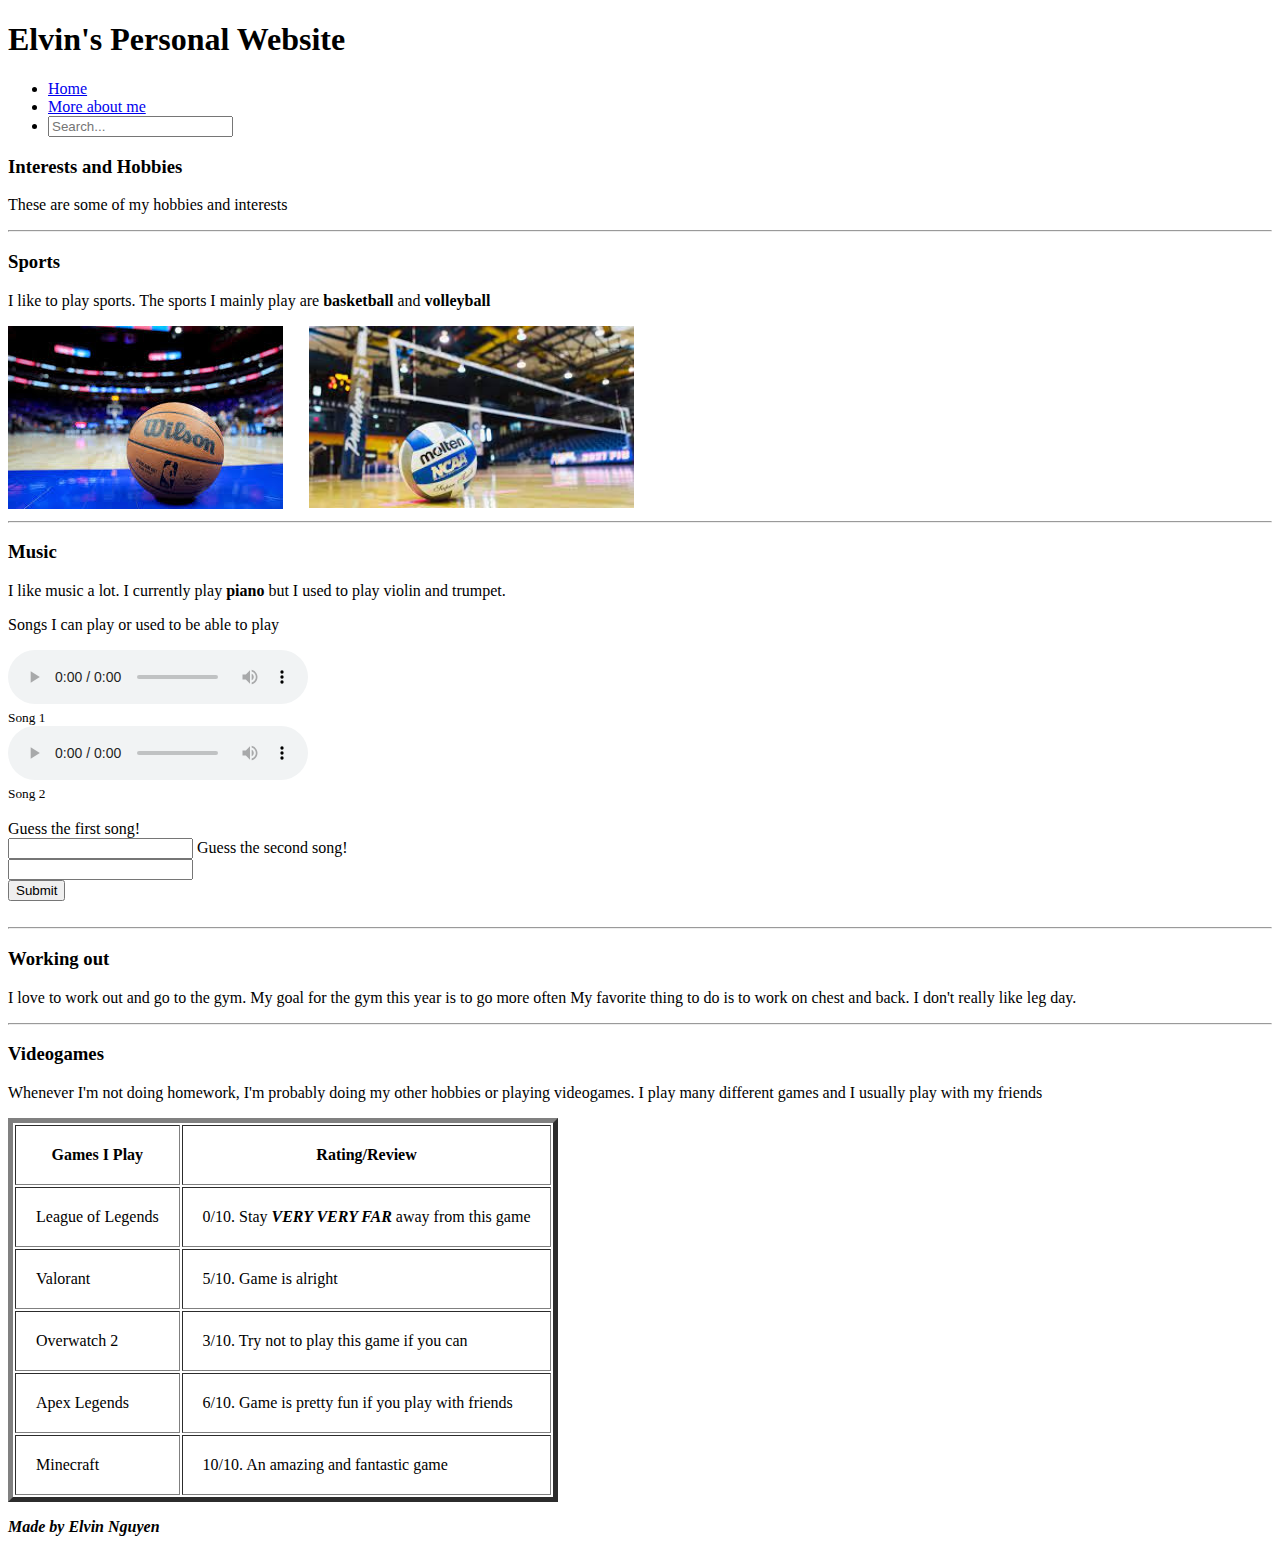
==== about.html @ d5d9bce8 "Add files via upload" ====
<!DOCTYPE html>

<html>
    <head>
        <meta charset="utf-8" />
        <title>Personal Website</title>
        <link rel="stylesheet" href="../css_styles/style.css">
    </head>

    <body>
        <div>
            <h1>Elvin's Personal Website</h1>
        </div>

    <ul class="nav">
        <li><a href="index.html">Home</a></li>
        <li><a href="about.html">More about me</a></li>
        <li><form>
            <label for="searchbox"></label>
            <input type="search" name="search" placeholder="Search..."></form>
        </li>
    </ul>

    <main>
        <article>
            <h3>Interests and Hobbies</h3>
            <p>These are some of my hobbies and interests</p>
        </article>

        <hr />

        </section>
        <h3>Sports</h3>
        <div class="parallax"></div>
            <p class="sports">I like to play sports. The sports I mainly play are <strong>basketball</strong> and <strong>volleyball</strong></p>
            <img src="basketball.jpg" alt="Basketball" />
            <img src="volleyballjpg.jpg" alt="Volleyball" style="position: absolute; margin-left: 2%;"
            height="182"/>

            <hr />

        <section>
            <h3>Music</h3>
            <p>I like music a lot. I currently play <strong>piano</strong> but I used to play violin and trumpet.</p>
            <p>Songs I can play or used to be able to play</p>
            <audio controls>
                <source src="piano.mp3"
                type="audio/mp3">
            </audio><br />
            <small>Song 1</small><br />

            <audio controls>
                <source src="piano2.mp3"
                type="audio/mp3">
            </audio><br />
            <small>Song 2</small>

            <br /><br />

            <form>
                <label for="firstsong">Guess the first song!</label><br />
                <input type="text" id="firstsong" >
                <label for="secondsong">Guess the second song!</label><br />
                <input type="text" id="secondsong" >
                <br />
                    <input type="submit" value="Submit" />
            </form>

            <br />

        </section>

        <hr />

        <section class="workingOut"> 
            <h3>Working out</h3>
            <p>I love to work out and go to the gym. My goal for the gym this year is to go more often
                My favorite thing to do is to work on chest and back. I don't really like leg day.
            </p>
        </section>

        <hr />

        <section> 
            <h3>Videogames</h3>
            <p>Whenever I'm not doing homework, I'm probably doing my other hobbies or playing 
                videogames. I play many different games and I usually play with my friends</p>
            <table border="5"
                cellpadding="20">
                <tr>
                    <th>Games I Play</th>
                    <th>Rating/Review</th>
                </tr>
                <tr>
                    <td>League of Legends</td>
                    <td>0/10. Stay <b><em>VERY VERY FAR</em></b> away from this game</td>
                </tr>
                <tr>
                    <td>Valorant</td>
                    <td>5/10. Game is alright</td>
                </tr>
                <tr>
                    <td>Overwatch 2</td>
                    <td>3/10. Try not to play this game if you can</td>
                </tr>
                <tr>
                    <td>Apex Legends</td>
                    <td>6/10. Game is pretty fun if you play with friends</td>
                </tr>
                <tr>
                    <td>Minecraft</td>
                    <td>10/10. An amazing and fantastic game</td>
                </tr>
            </table>
        </section>
    </main>

    <footer>
        <p><strong><em>Made by Elvin Nguyen</em></strong></p>
    </footer>

    </body>
</html>
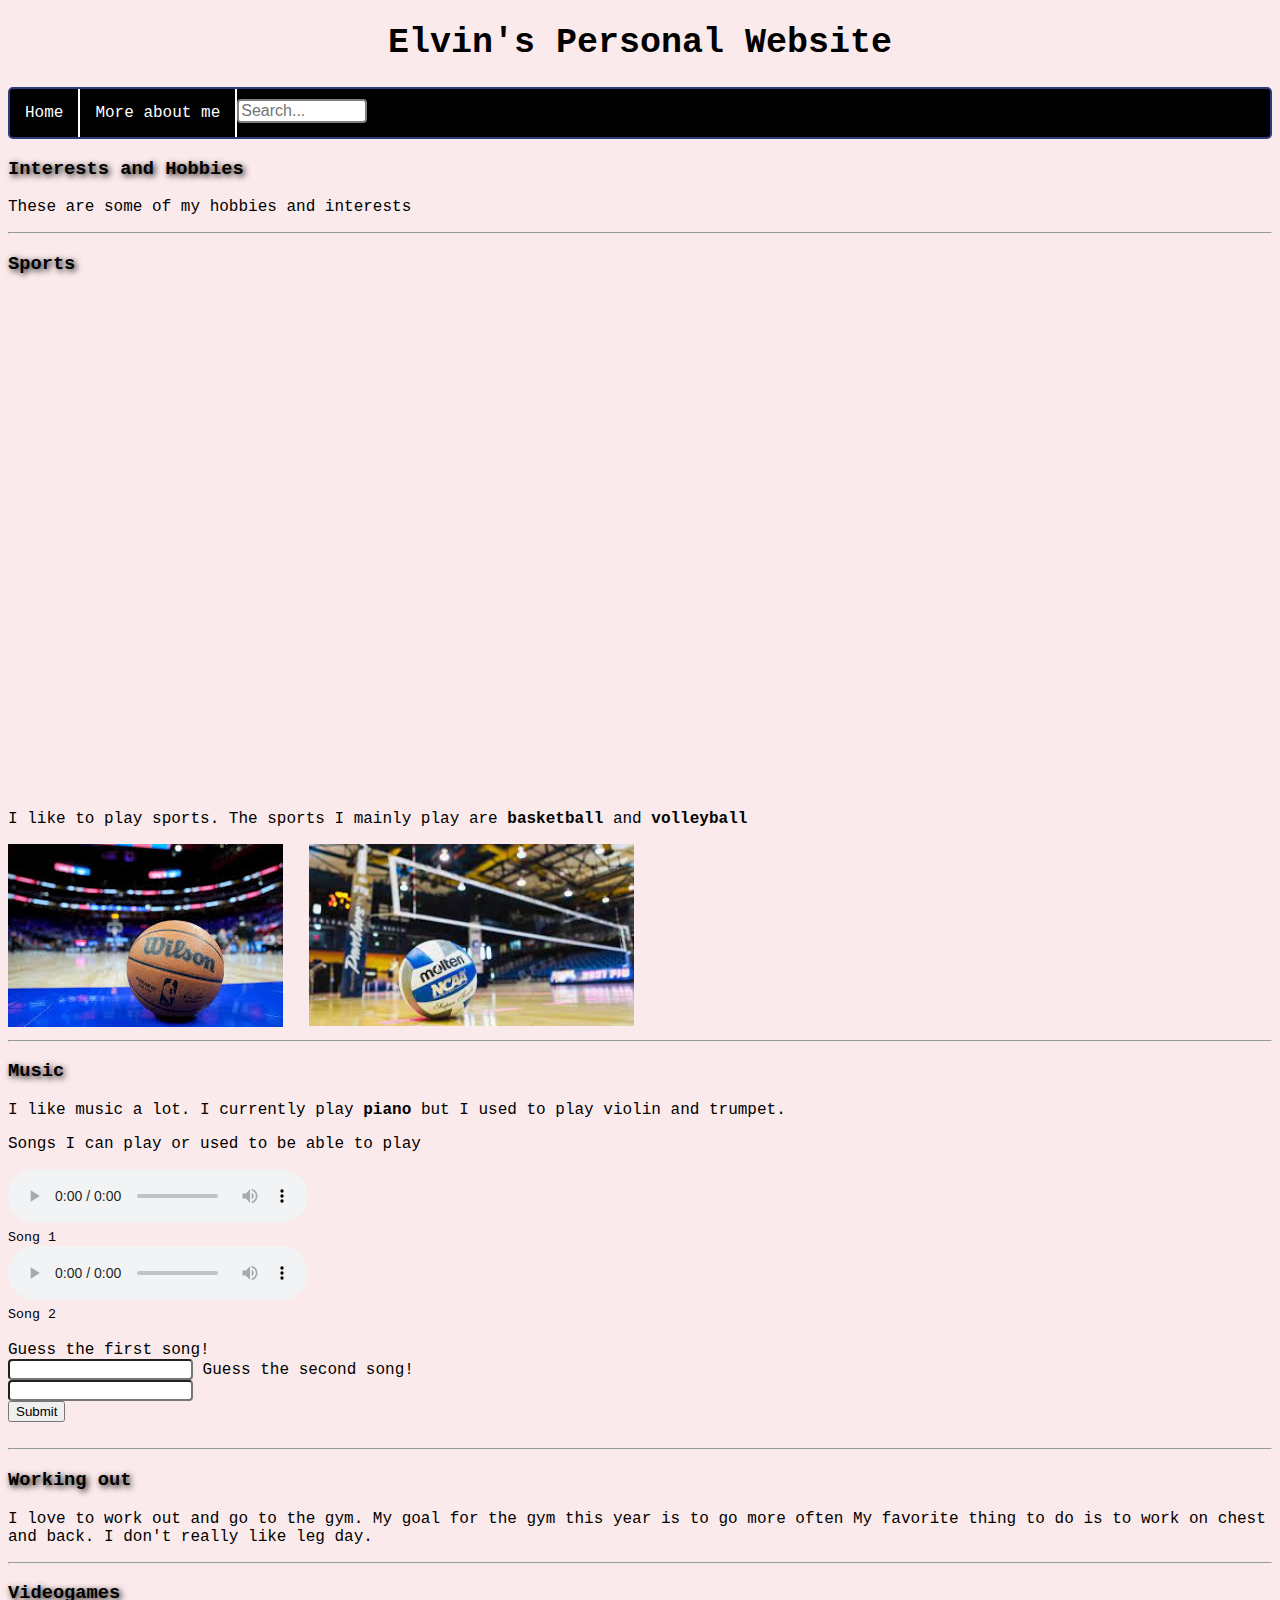
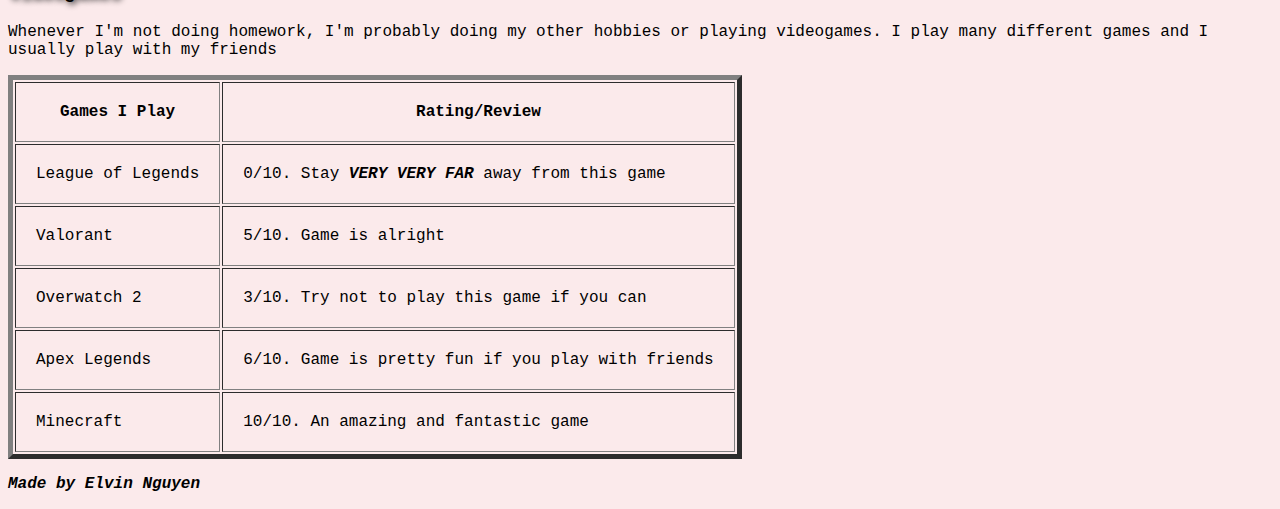
==== commit 719268df: "updated files" ====
--- a/about.html
+++ b/about.html
@@ -4,7 +4,7 @@
     <head>
         <meta charset="utf-8" />
         <title>Personal Website</title>
-        <link rel="stylesheet" href="../css_styles/style.css">
+        <link rel="stylesheet" href="css_styles/style.css">
     </head>
 
     <body>
--- a/css_styles/style.css
+++ b/css_styles/style.css
@@ -0,0 +1,85 @@
+body {
+    background-color: #FBEAEB;
+    font-family: 'Courier New', Courier, monospace;
+}
+
+h1 {
+    font-size: 35px;
+    text-align: center;
+}
+
+h3 {
+    text-shadow: 2px 2px 6px black;
+}
+
+ul.nav {
+    list-style-type: none;
+    margin: 0px;
+    padding: 0px;
+    overflow: hidden;
+    background-color: black;
+}
+
+ul.nav li {
+    float: left;
+    border-right: 2px solid white;
+}
+
+ul.nav li a {
+    display: block;
+    color: white;
+    padding: 15px;
+    text-align: center;
+    text-decoration: none;
+}
+
+ul.nav li:last-child {
+    border-right: none;
+}
+
+ul.nav li a:hover {
+    background-color: gray;
+}
+
+body div.head {
+    text-align: center;
+}
+
+ul {
+    border: 2px solid #2F3C7E;
+    border-radius: 5px;
+}
+
+input[type=text] {
+    border-radius: 4px;
+    transition: width ;
+}
+
+input[type=text]:focus {
+    background-color: whitesmoke;
+}
+
+input[type=search] {
+    width: 130px;
+    margin-top: 10px;
+    box-sizing: border-box;
+    border: 2px solid gray;
+    border-radius: 4px;
+    font-size: 16px;
+    background-color: white;
+    transition: 0.4s ease-in-out;
+}
+
+input[type=search]:focus {
+    width: 100%;
+}
+
+
+.parallax {
+    background-image: url("../HW/basketball.jpg");
+    background-size: cover;
+    background-attachment: fixed;
+    background-repeat: no-repeat;
+    min-height: 500px; 
+    /* background-position: center; */
+}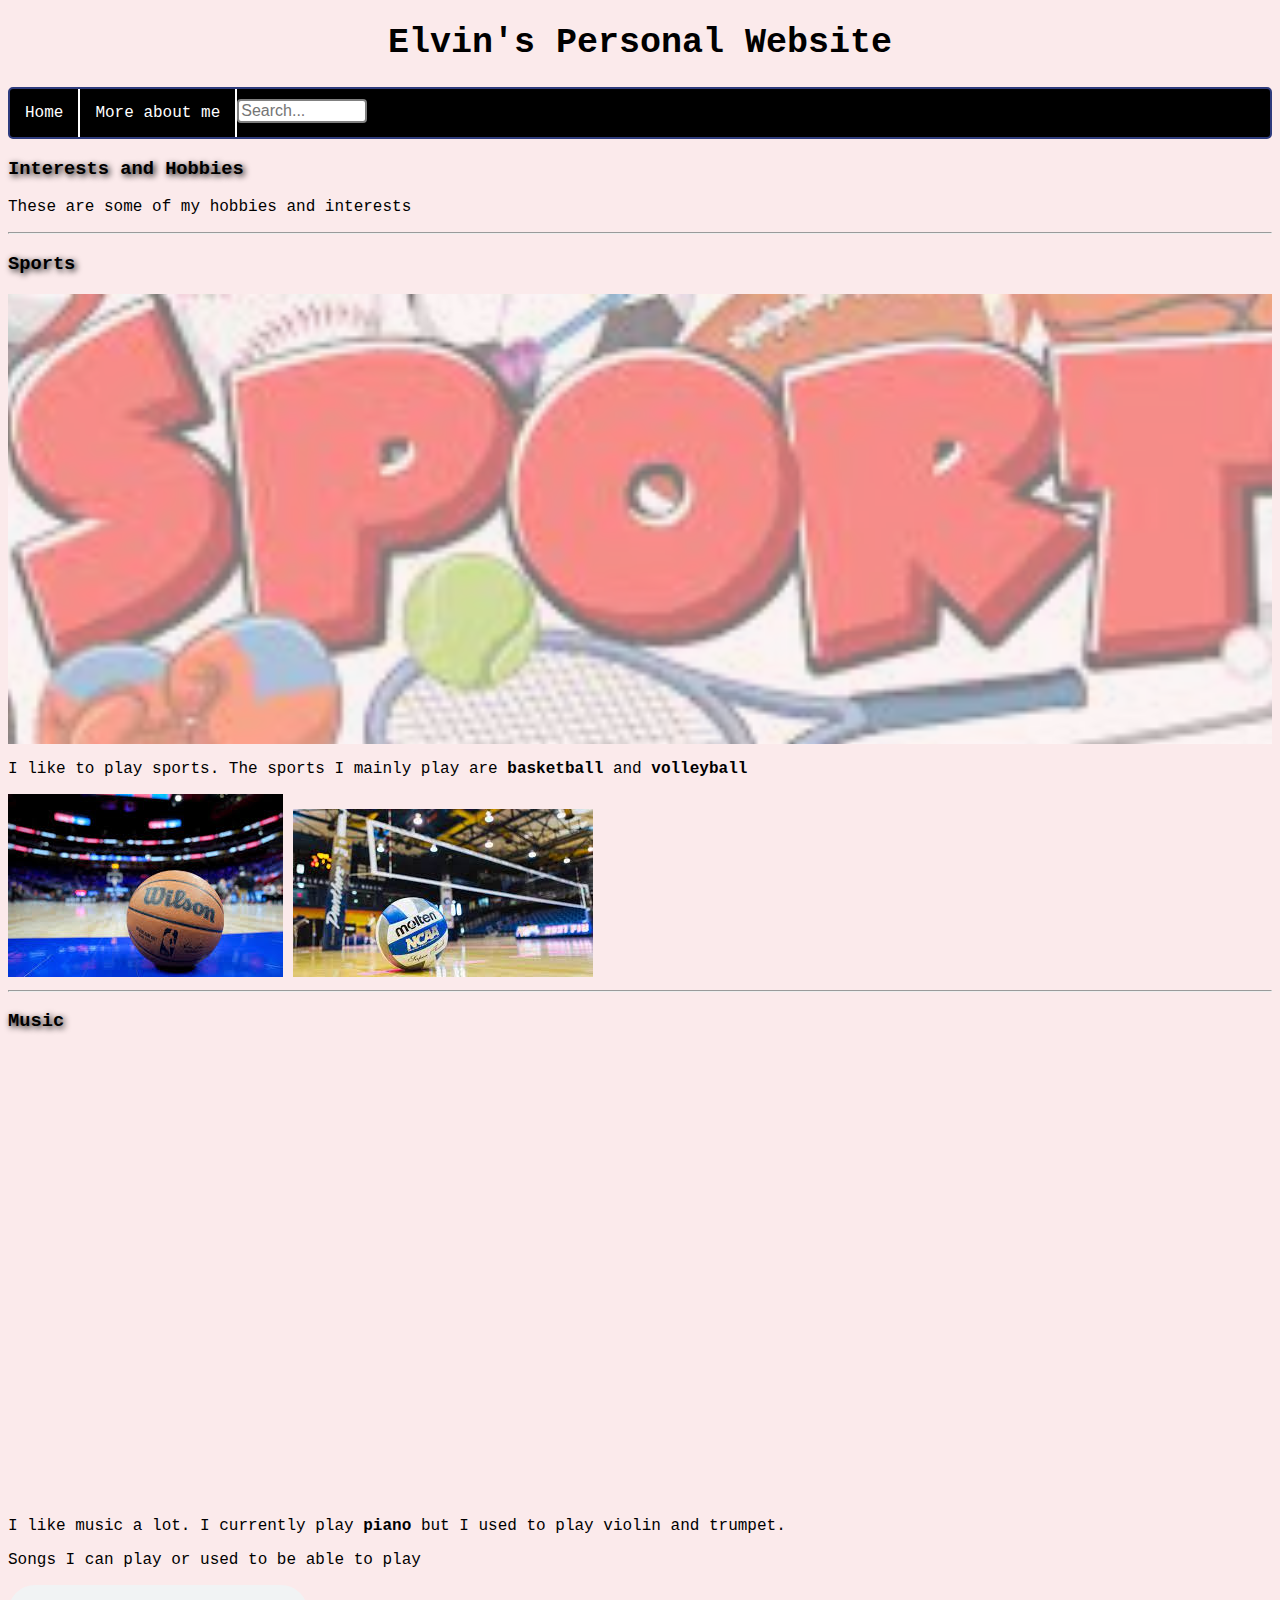
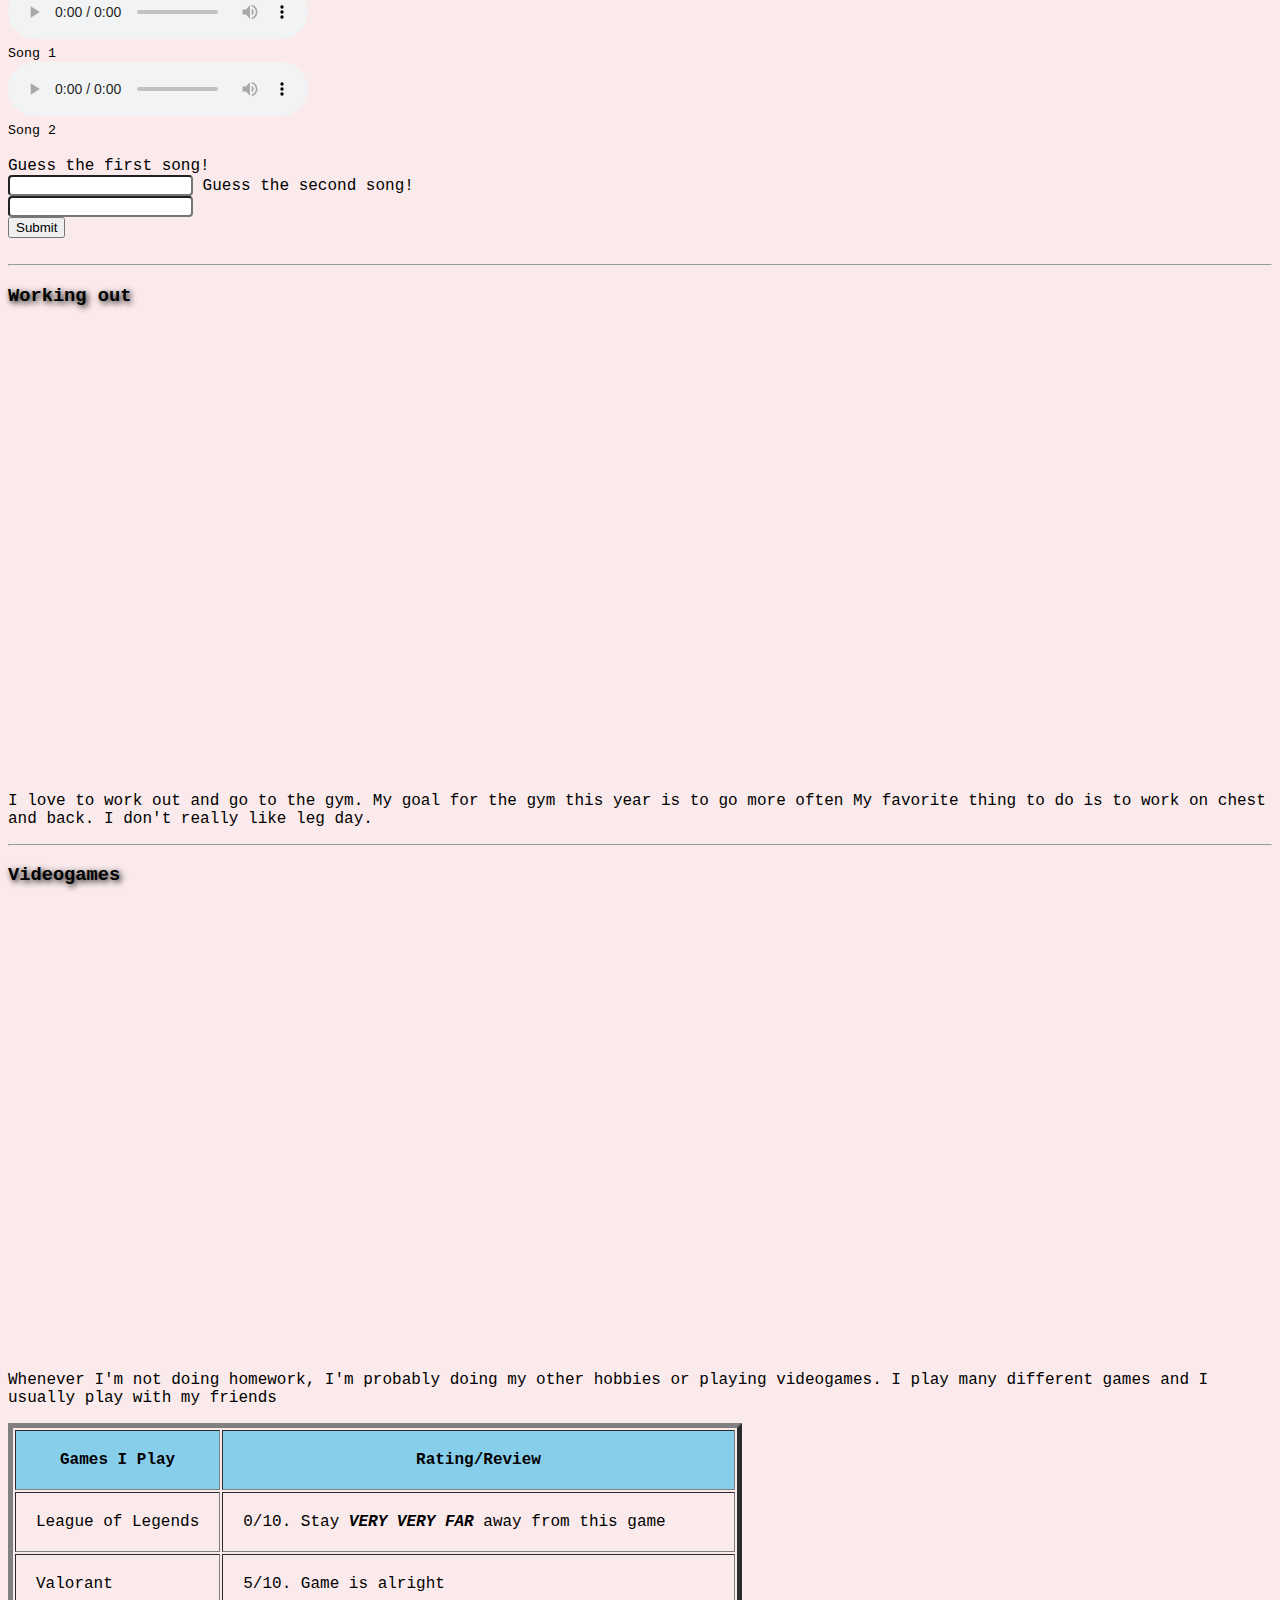
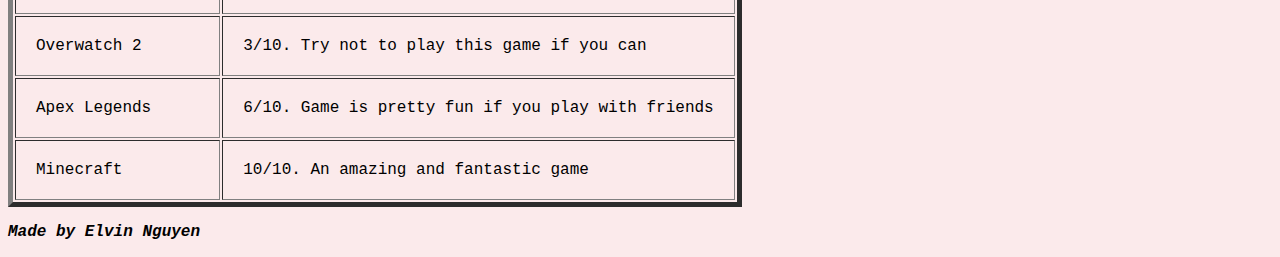
==== commit 6250d26d: "updated files" ====
--- a/about.html
+++ b/about.html
@@ -34,13 +34,13 @@
         <div class="parallax"></div>
             <p class="sports">I like to play sports. The sports I mainly play are <strong>basketball</strong> and <strong>volleyball</strong></p>
             <img src="basketball.jpg" alt="Basketball" />
-            <img src="volleyballjpg.jpg" alt="Volleyball" style="position: absolute; margin-left: 2%;"
-            height="182"/>
+            <img src="volleyballjpg.jpg" alt="Volleyball"/>
 
-            <hr />
+        <hr />
 
         <section>
             <h3>Music</h3>
+            <div class="parallax2"></div>
             <p>I like music a lot. I currently play <strong>piano</strong> but I used to play violin and trumpet.</p>
             <p>Songs I can play or used to be able to play</p>
             <audio controls>
@@ -74,6 +74,7 @@
 
         <section class="workingOut"> 
             <h3>Working out</h3>
+            <div class="parallax3"></div>
             <p>I love to work out and go to the gym. My goal for the gym this year is to go more often
                 My favorite thing to do is to work on chest and back. I don't really like leg day.
             </p>
@@ -83,6 +84,7 @@
 
         <section> 
             <h3>Videogames</h3>
+            <div class="parallax4"></div>
             <p>Whenever I'm not doing homework, I'm probably doing my other hobbies or playing 
                 videogames. I play many different games and I usually play with my friends</p>
             <table border="5"
--- a/css_styles/style.css
+++ b/css_styles/style.css
@@ -76,10 +76,53 @@
 
 
 .parallax {
-    background-image: url("../HW/basketball.jpg");
+    background-image: url("../sports.jpg");
+    opacity: 0.5;
     background-size: cover;
     background-attachment: fixed;
     background-repeat: no-repeat;
-    min-height: 500px; 
-    /* background-position: center; */
+    min-height: 450px; 
+    background-position: center;
+}
+
+.parallax2 {
+    background-image: url("../music.jpg");
+    opacity: 0.5;
+    background-size: cover;
+    background-attachment: fixed;
+    background-repeat: no-repeat;
+    min-height: 450px; 
+    background-position: center;
+}
+
+.parallax3 {
+    background-image: url("../gym.jpg");
+    opacity: 0.5;
+    background-size: cover;
+    background-attachment: fixed;
+    background-repeat: no-repeat;
+    min-height: 450px; 
+    background-position: center;
+}
+
+.parallax4 {
+    background-image: url("../videogamesjpg.jpg");
+    opacity: 0.5;
+    background-size: cover;
+    background-attachment: fixed;
+    background-repeat: no-repeat;
+    min-height: 450px; 
+    background-position: center;
+}
+
+th {
+    background-color: skyblue;
+}
+
+tr:hover {
+    background-color: lightgray;
+}
+
+img {
+    transform: rotate(360deg);
 }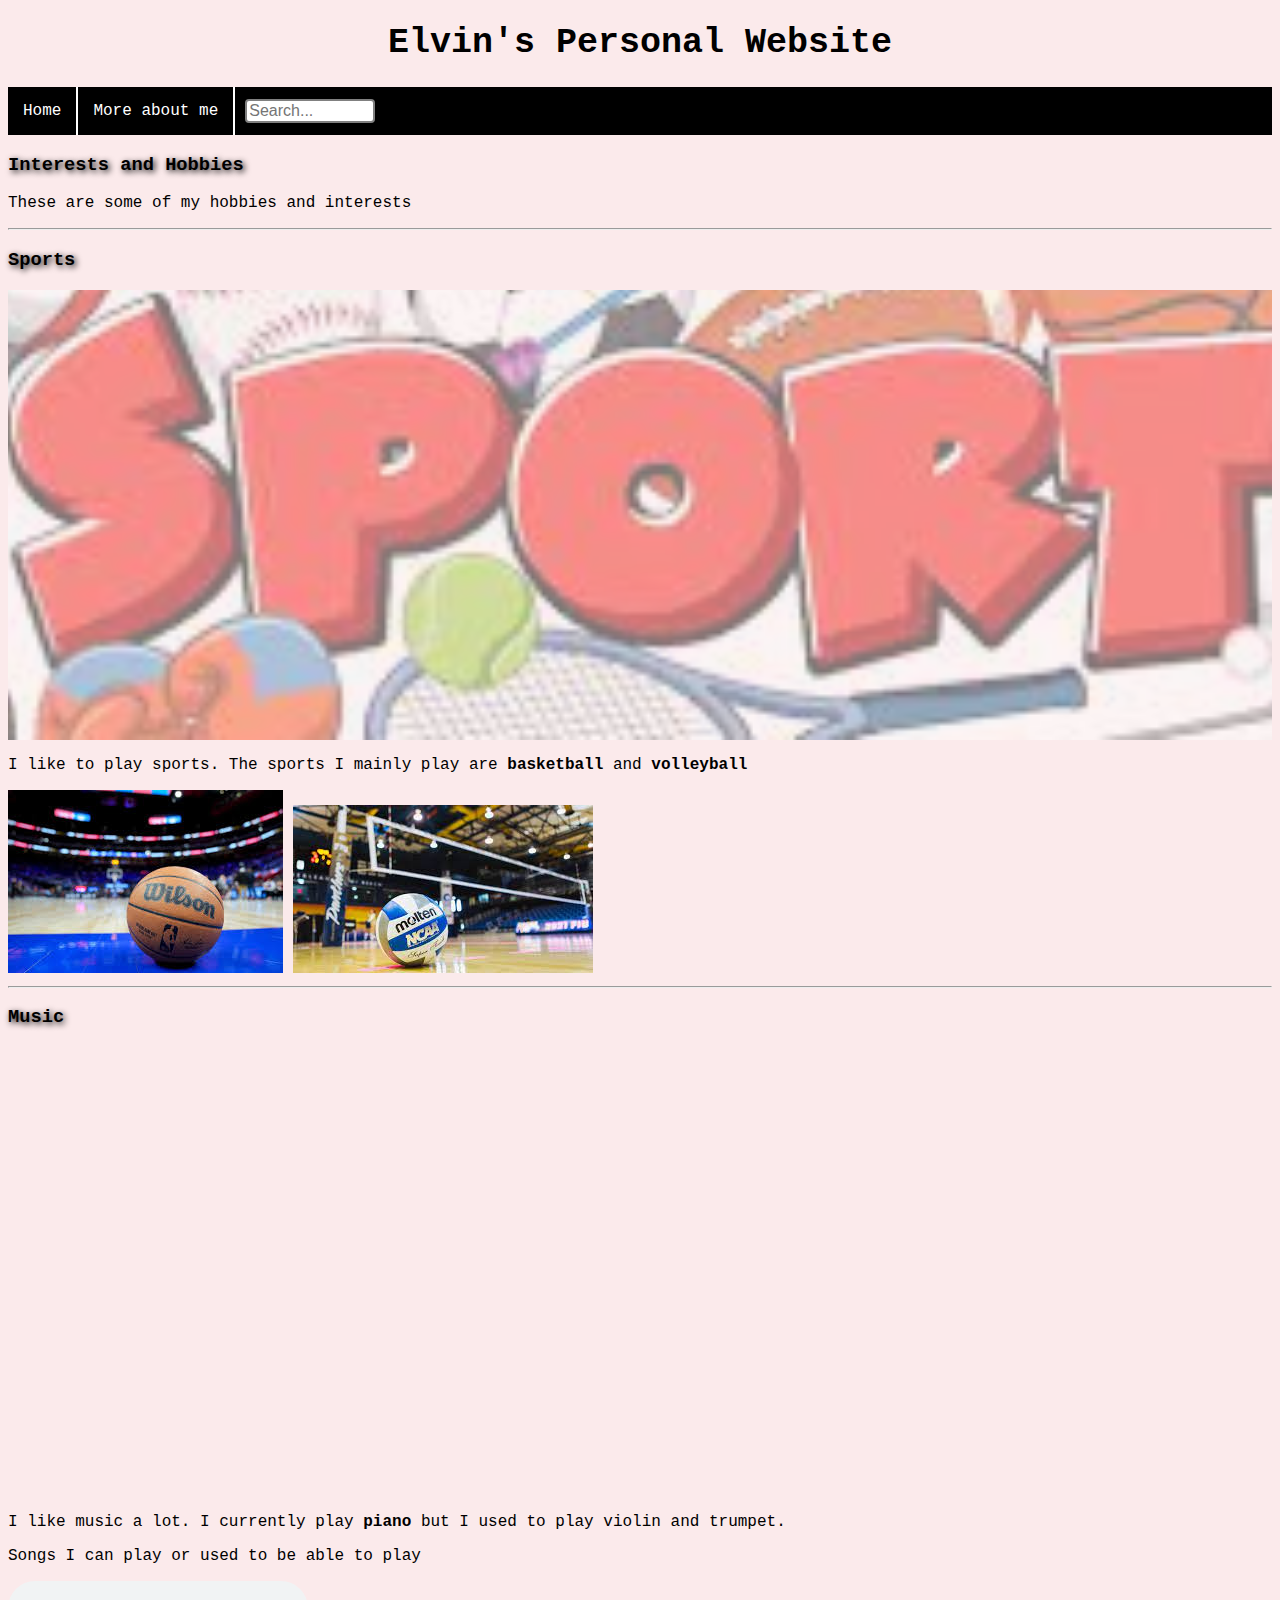
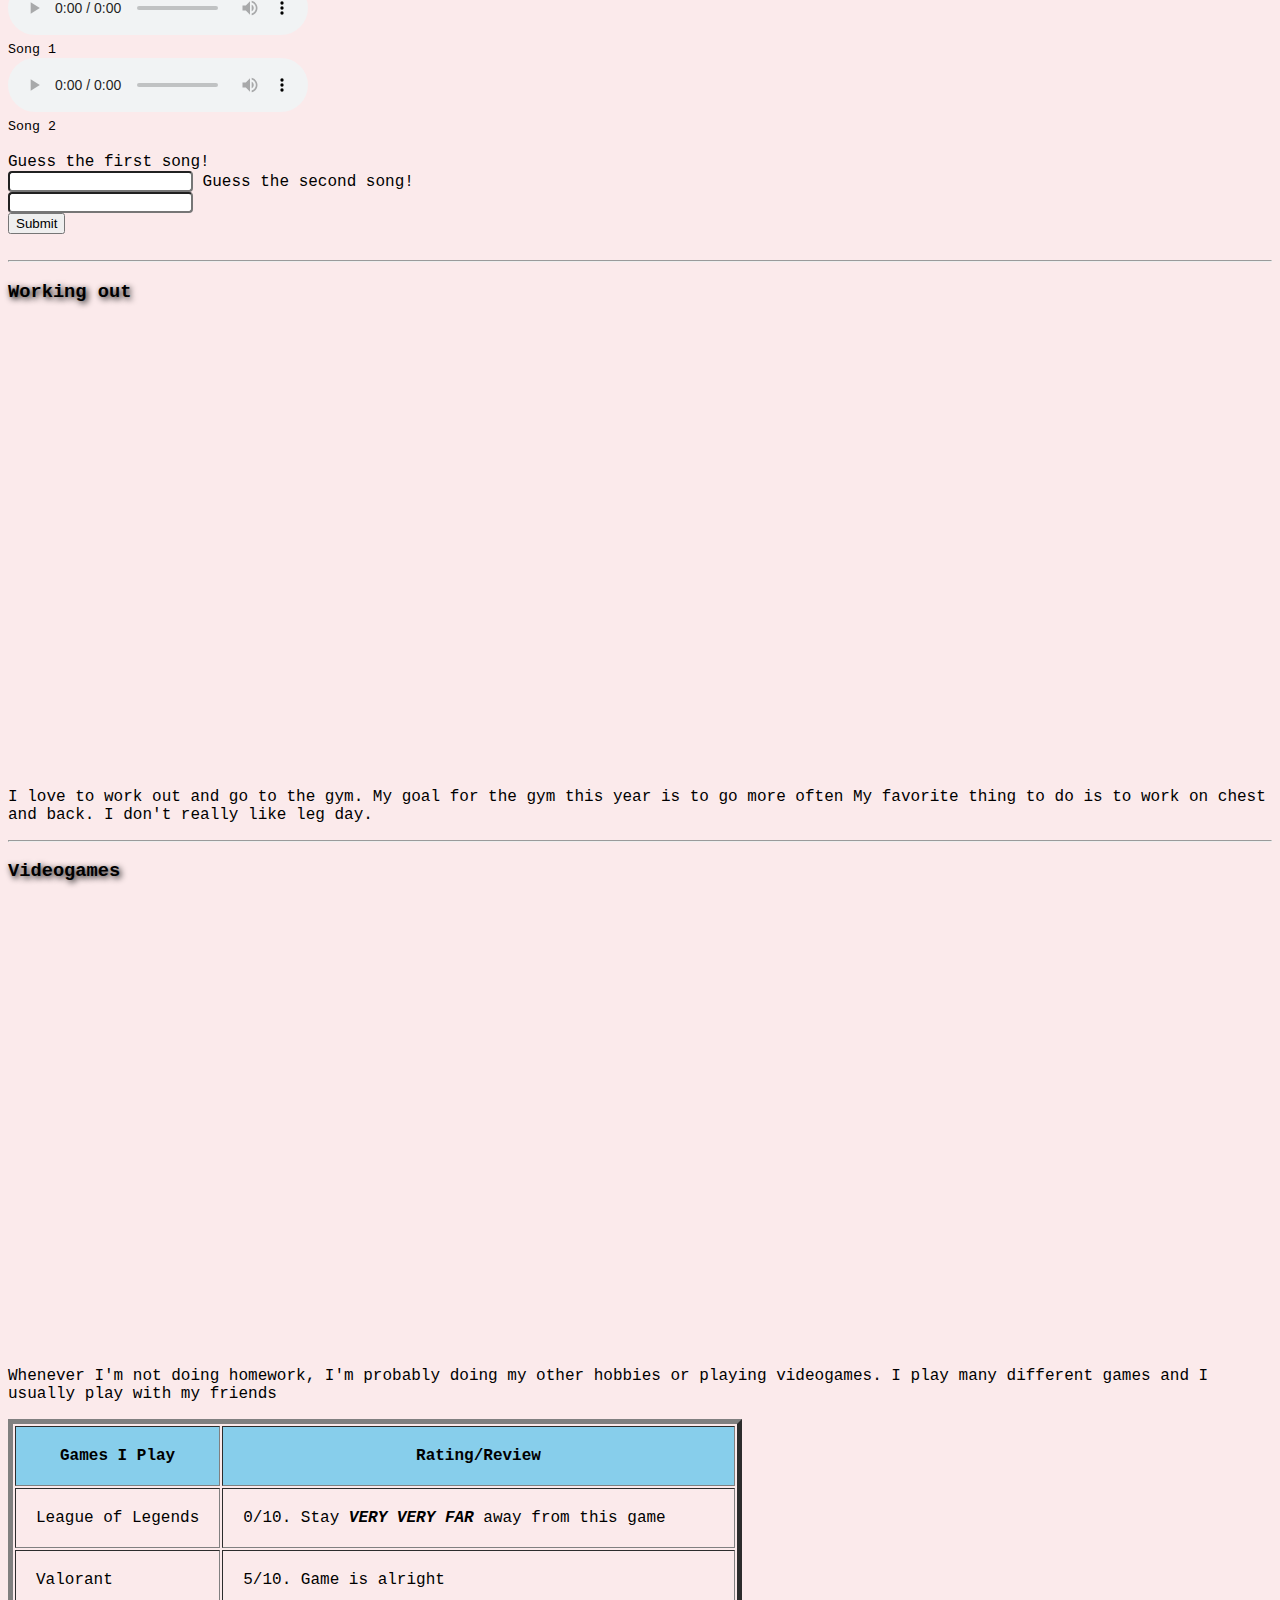
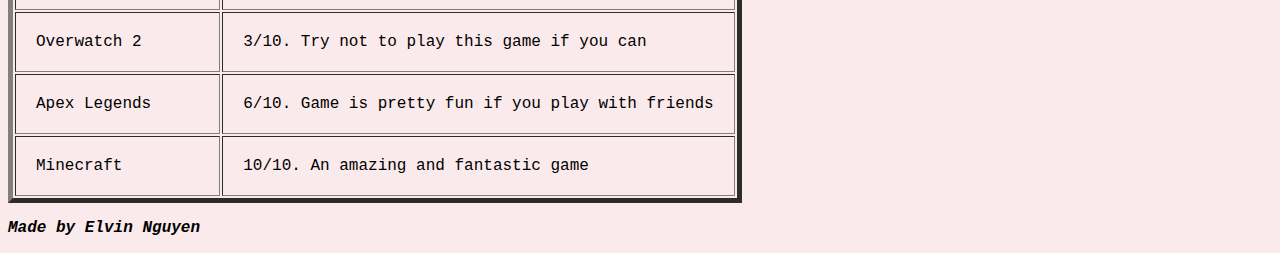
==== commit d58b0743: "updated files" ====
--- a/about.html
+++ b/about.html
@@ -33,8 +33,8 @@
         <h3>Sports</h3>
         <div class="parallax"></div>
             <p class="sports">I like to play sports. The sports I mainly play are <strong>basketball</strong> and <strong>volleyball</strong></p>
-            <img src="basketball.jpg" alt="Basketball" />
-            <img src="volleyballjpg.jpg" alt="Volleyball"/>
+            <img src="basketball.jpg" alt="Basketball" id="Basketball" />
+            <img src="volleyballjpg.jpg" alt="Volleyball" id="Volleyball"/>
 
         <hr />
 
--- a/css_styles/style.css
+++ b/css_styles/style.css
@@ -6,10 +6,12 @@
 h1 {
     font-size: 35px;
     text-align: center;
+    
 }
 
 h3 {
     text-shadow: 2px 2px 6px black;
+    
 }
 
 ul.nav {
@@ -45,10 +47,23 @@
     text-align: center;
 }
 
-ul {
+ul.intro {
     border: 2px solid #2F3C7E;
     border-radius: 5px;
 }
+
+ul.books {
+    outline-style: dashed;
+    outline-color: plum;
+}
+
+ul.shows {
+    outline-style: groove;
+    outline-color: burlywood;
+    outline-width: 5px;
+    outline-offset: 1px;
+}
+
 
 input[type=text] {
     border-radius: 4px;
@@ -61,7 +76,10 @@
 
 input[type=search] {
     width: 130px;
-    margin-top: 10px;
+    margin-top: 12px;
+    margin-left: 10px;
+    margin-bottom: 10px;
+    margin-right: 10px;
     box-sizing: border-box;
     border: 2px solid gray;
     border-radius: 4px;
@@ -123,6 +141,25 @@
     background-color: lightgray;
 }
 
-img {
-    transform: rotate(360deg);
+#Basketball:hover {
+    animation-name: rotate;
+    animation-duration: 2s;
+    animation-delay: 0s;
+    animation-iteration-count: infinite;
+}
+
+#Volleyball:hover {
+    animation-name: rotate;
+    animation-duration: 2s;
+    animation-delay: 0s;
+    animation-iteration-count: infinite;
+}
+
+@keyframes rotate {
+    from {
+        transform: rotate(0deg);
+    }
+    to {
+        transform: rotate(360deg);
+    }
 }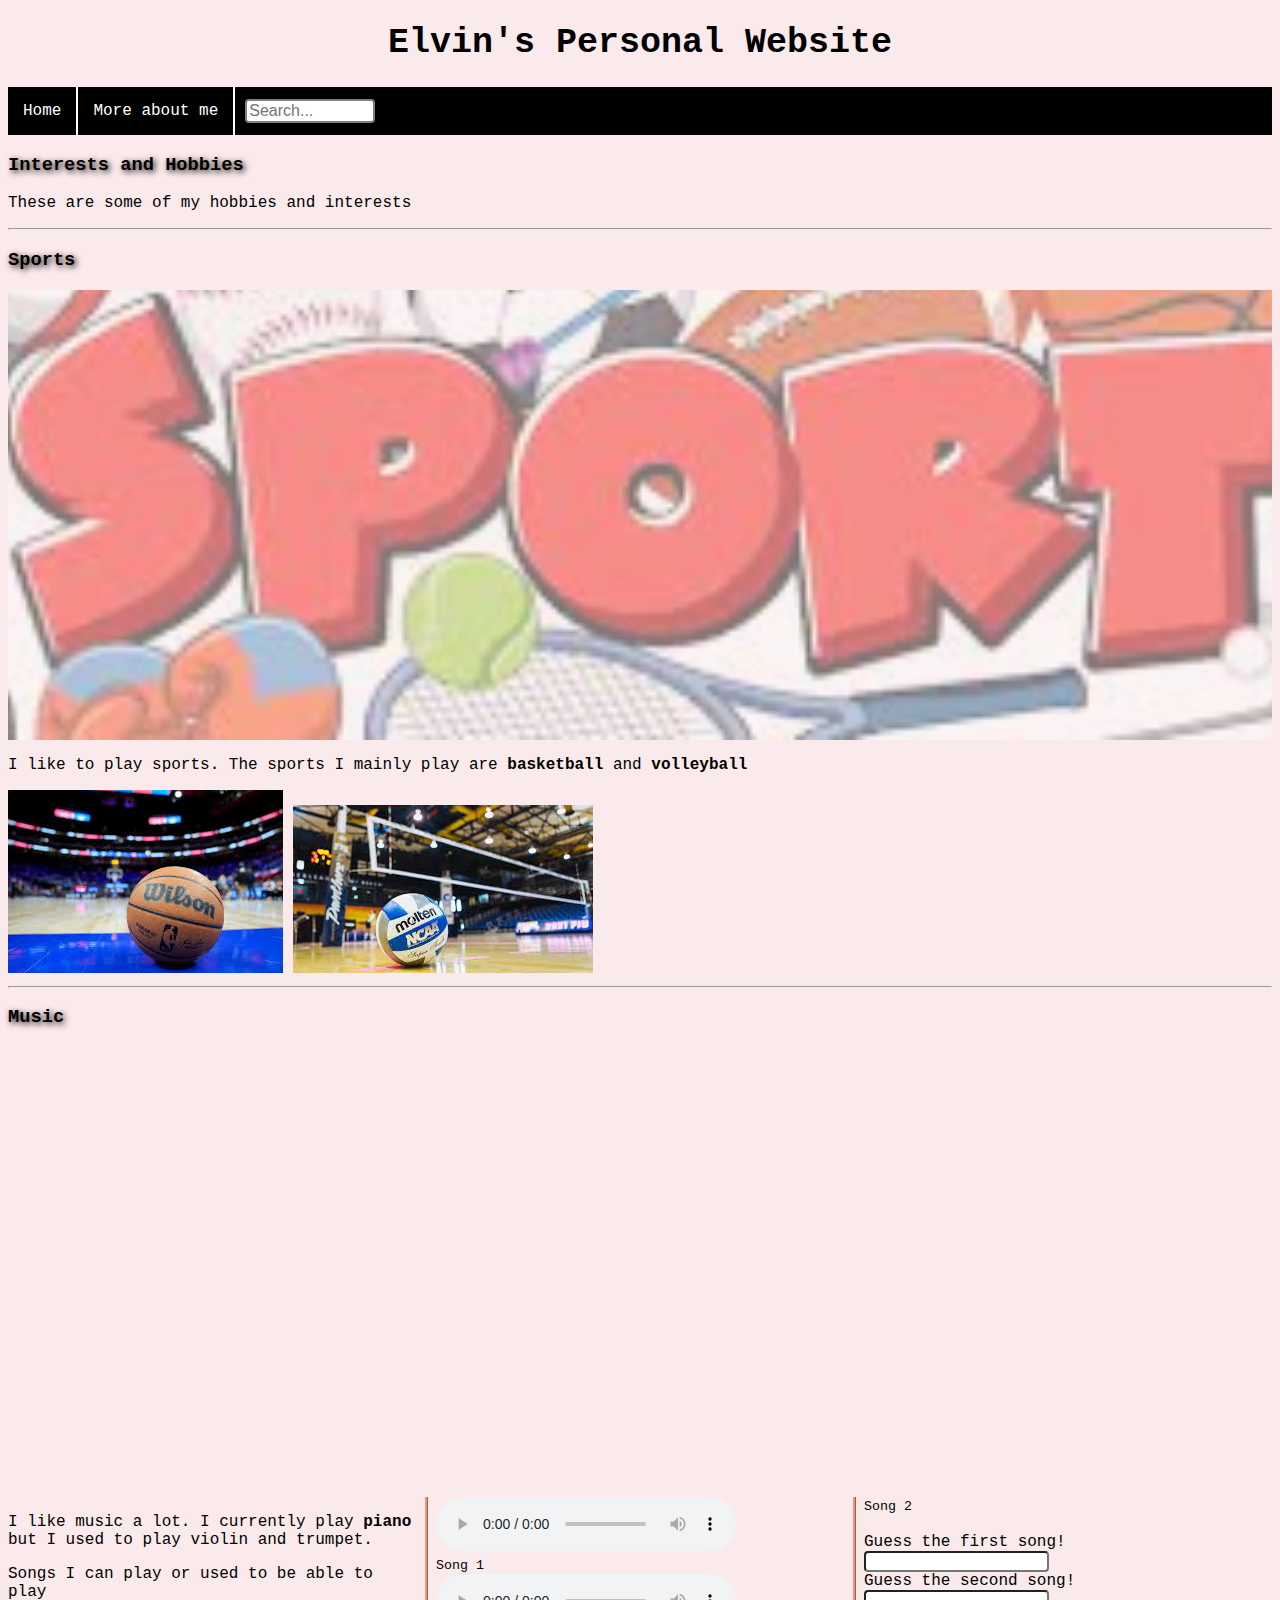
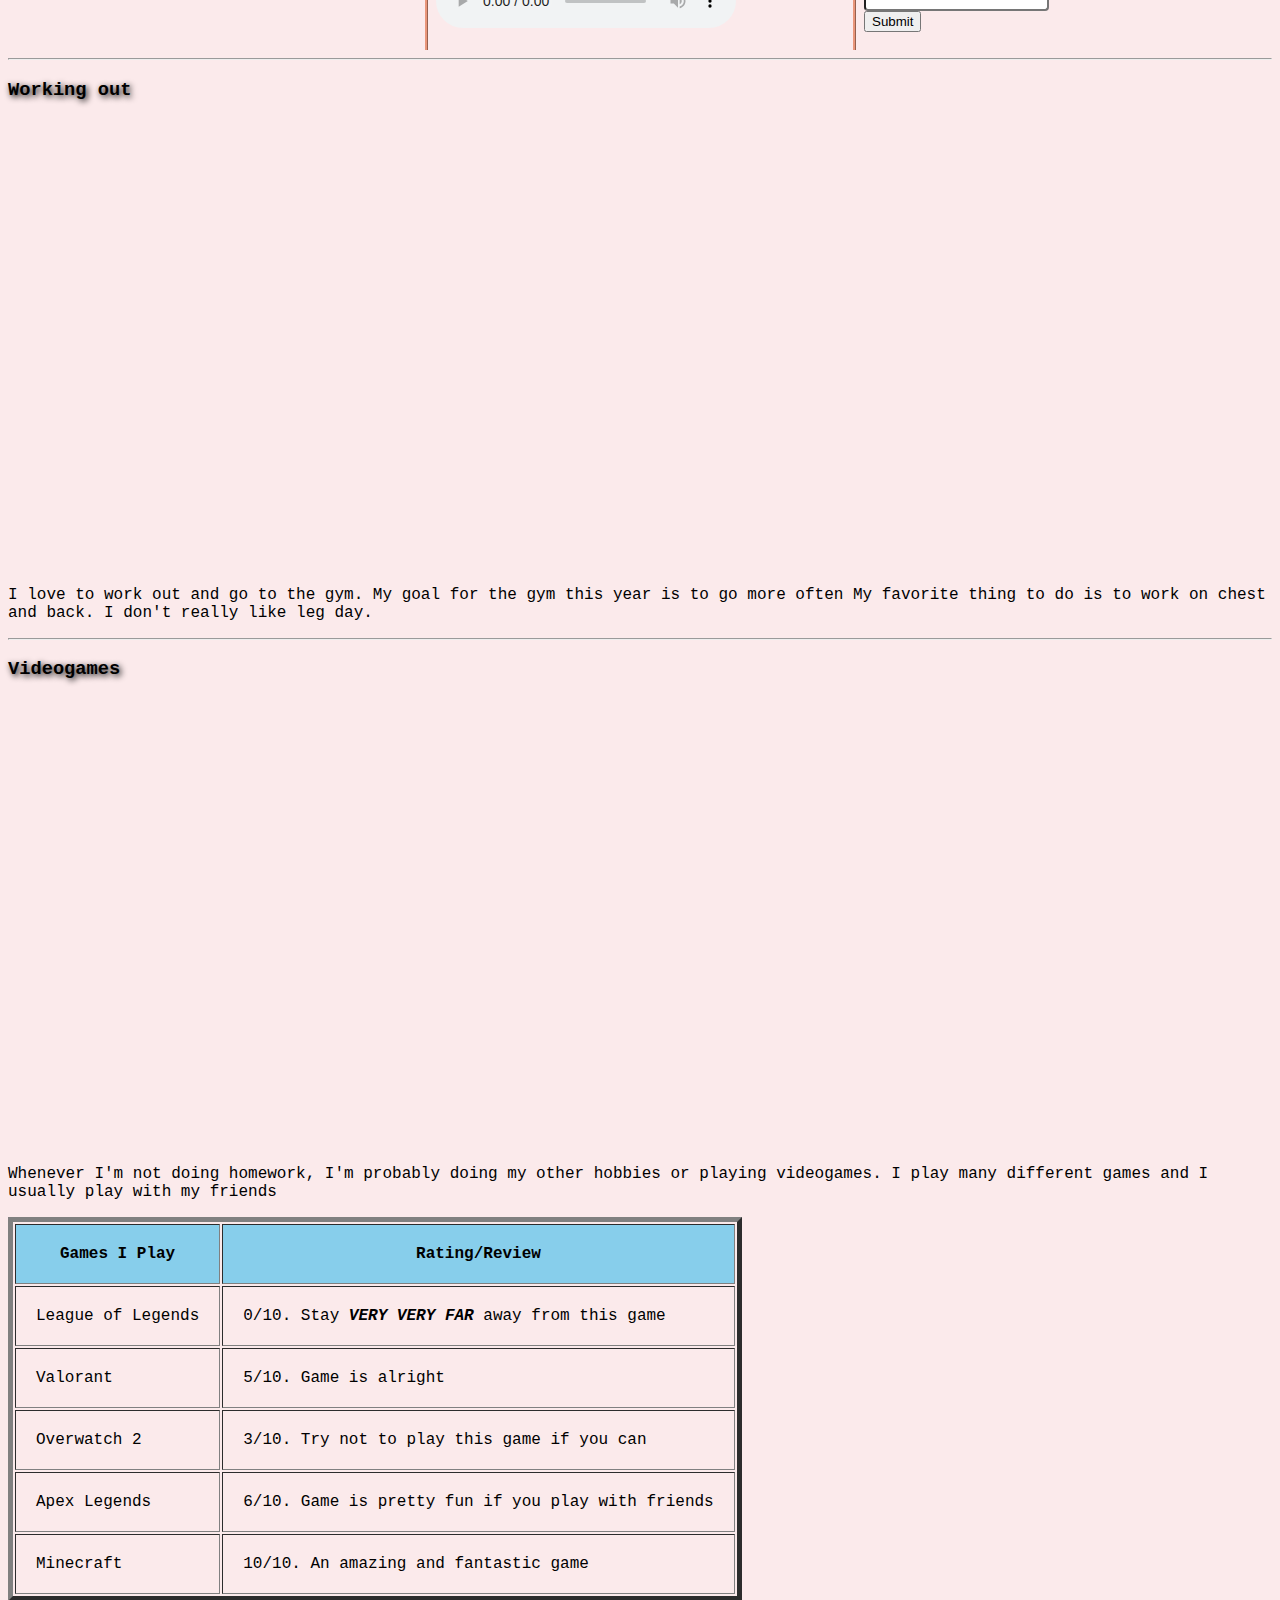
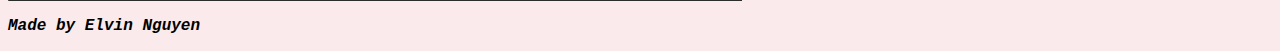
==== commit 0fcbf87c: "updated files" ====
--- a/about.html
+++ b/about.html
@@ -41,32 +41,35 @@
         <section>
             <h3>Music</h3>
             <div class="parallax2"></div>
-            <p>I like music a lot. I currently play <strong>piano</strong> but I used to play violin and trumpet.</p>
-            <p>Songs I can play or used to be able to play</p>
-            <audio controls>
-                <source src="piano.mp3"
-                type="audio/mp3">
-            </audio><br />
-            <small>Song 1</small><br />
+            <div class="column"> 
+                <p>I like music a lot. I currently play <strong>piano</strong> but I used to play violin and trumpet.</p>
+                <p>Songs I can play or used to be able to play</p>
+                <audio controls>
+                    <source src="piano.mp3"
+                    type="audio/mp3">
+                </audio><br />
+                <small>Song 1</small><br />
 
-            <audio controls>
-                <source src="piano2.mp3"
-                type="audio/mp3">
-            </audio><br />
-            <small>Song 2</small>
+                <audio controls>
+                    <source src="piano2.mp3"
+                    type="audio/mp3">
+                </audio><br />
+                <small>Song 2</small>
 
-            <br /><br />
+                <br /><br />
 
-            <form>
-                <label for="firstsong">Guess the first song!</label><br />
-                <input type="text" id="firstsong" >
-                <label for="secondsong">Guess the second song!</label><br />
-                <input type="text" id="secondsong" >
+                <form>
+                    <label for="firstsong">Guess the first song!</label><br />
+                    <input type="text" id="firstsong" >
+                    <br/>
+                    <label for="secondsong">Guess the second song!</label><br />
+                    <input type="text" id="secondsong" >
+                    <br />
+                        <input type="submit" value="Submit" />
+                </form>
+
                 <br />
-                    <input type="submit" value="Submit" />
-            </form>
-
-            <br />
+            </div>
 
         </section>
 
--- a/css_styles/style.css
+++ b/css_styles/style.css
@@ -162,4 +162,14 @@
     to {
         transform: rotate(360deg);
     }
+}
+
+.column {
+    column-count: 3;
+    column-gap: 20px;
+    column-rule-style: ridge;
+    column-rule-width: 3px;
+    column-rule-color: darksalmon;
+    column-span: none;
+    column-width: 100px;
 }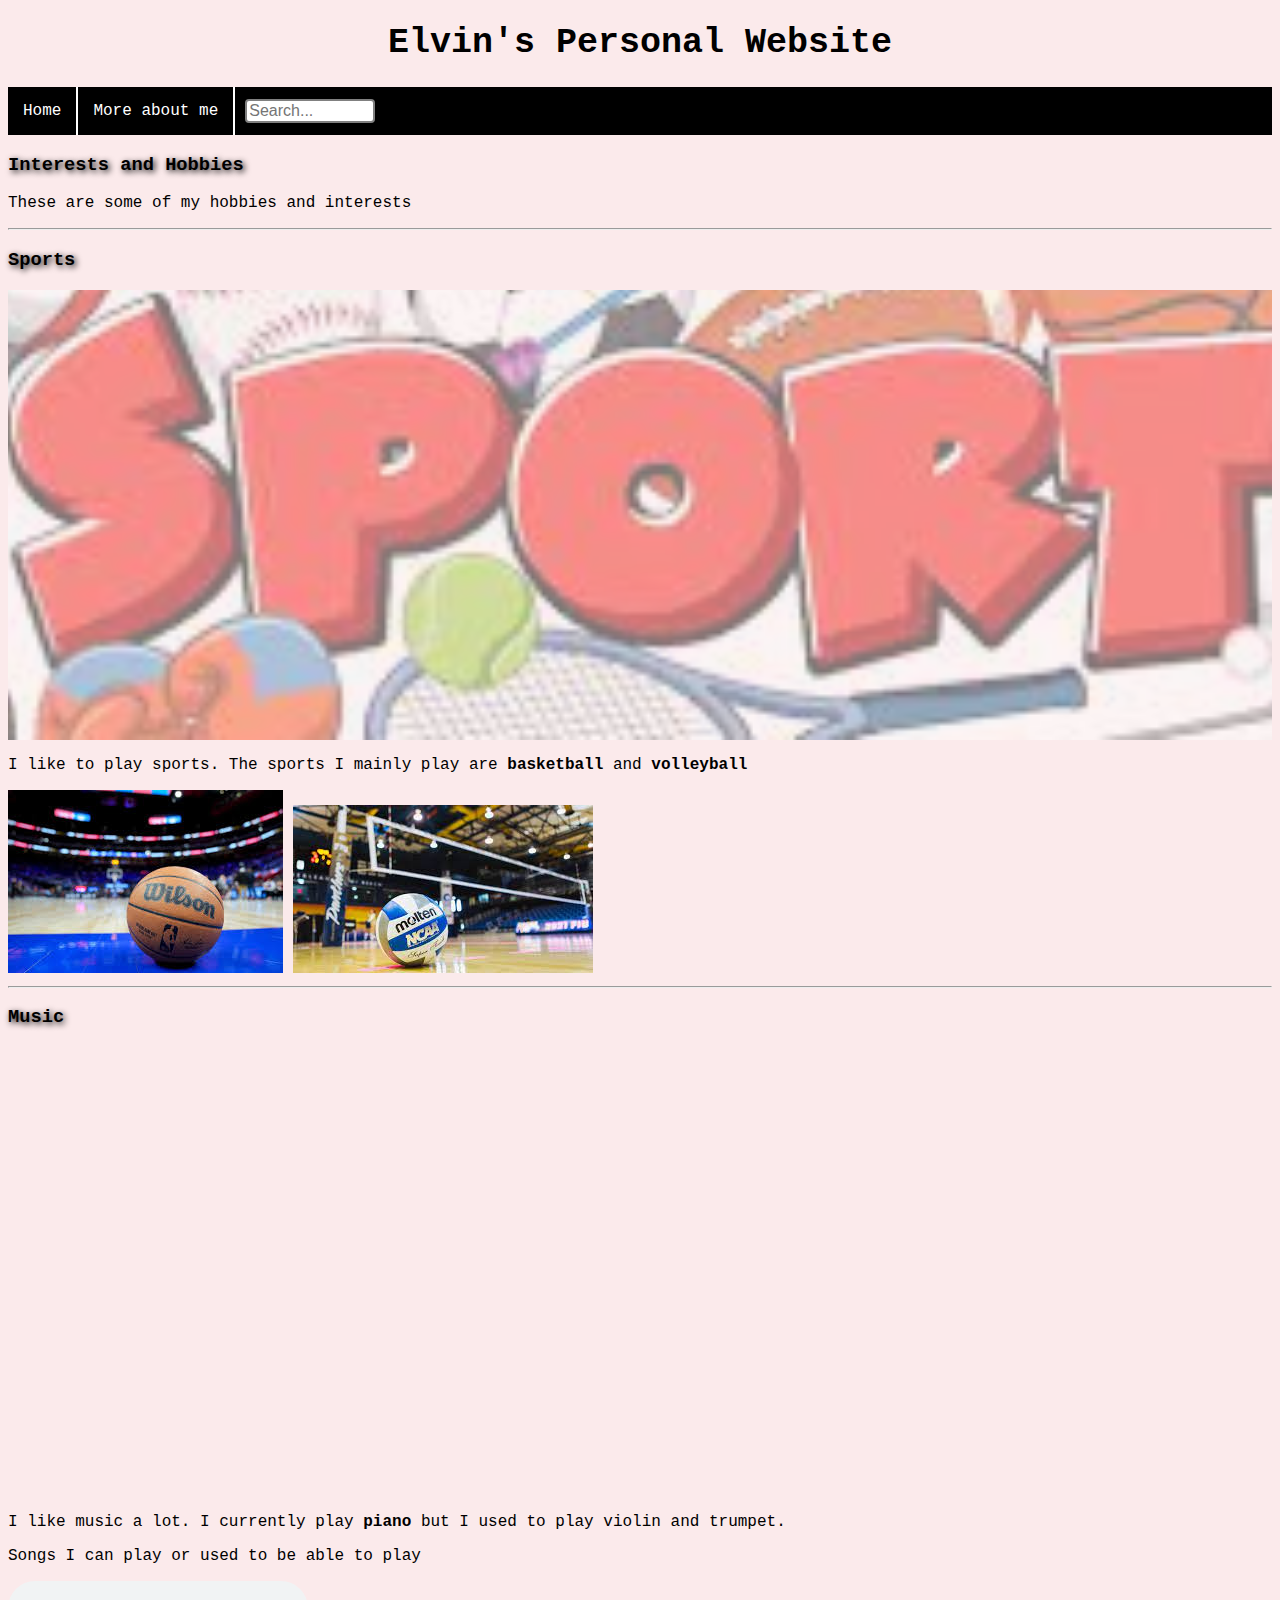
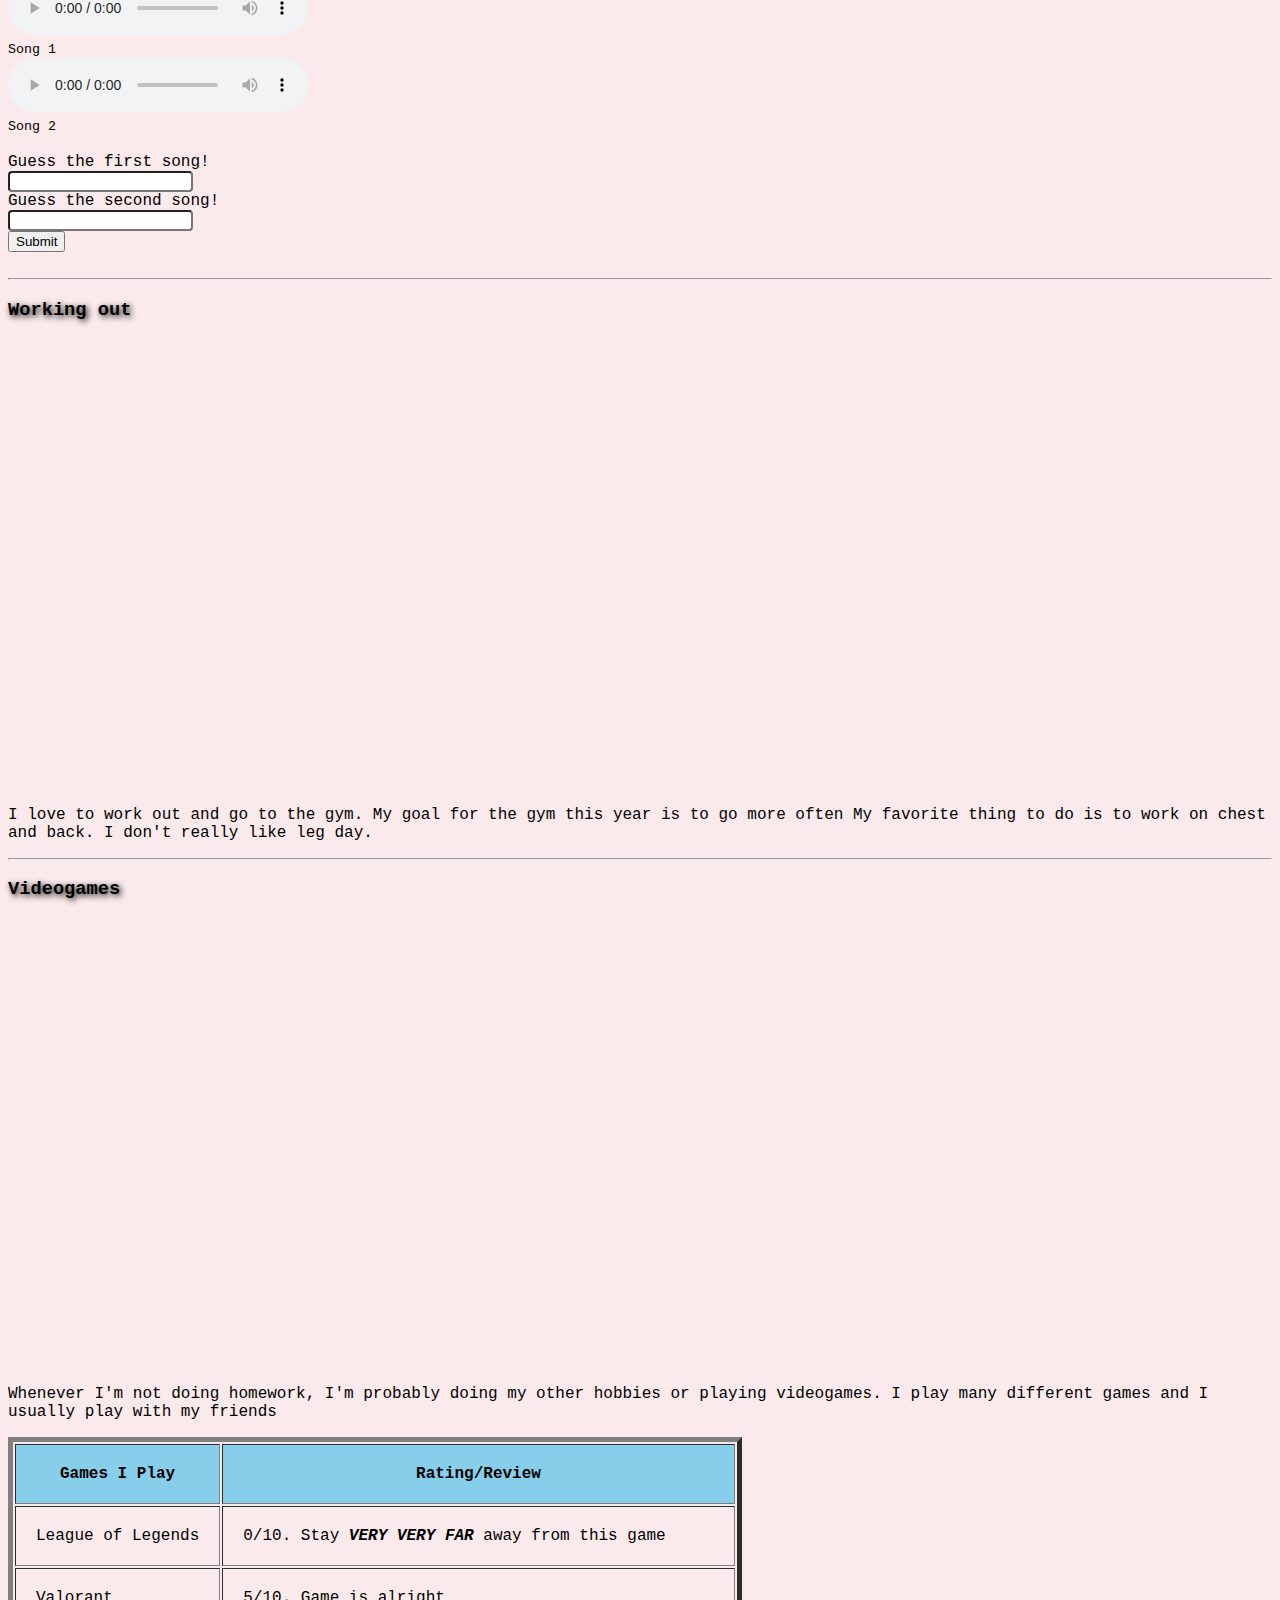
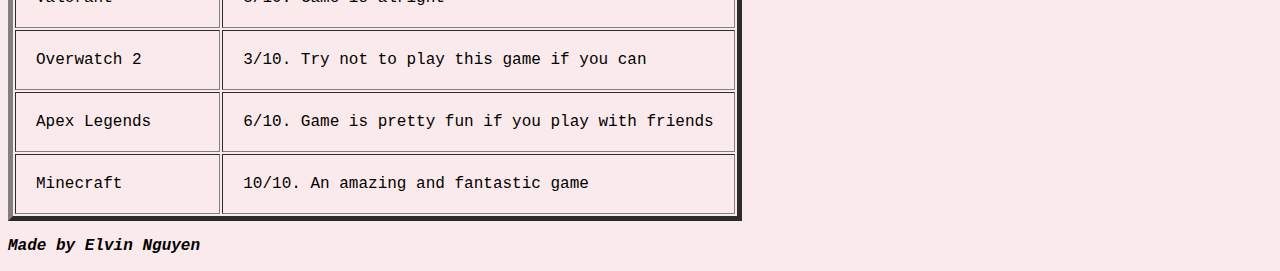
==== commit 6e8ac322: "updated files" ====
--- a/about.html
+++ b/about.html
@@ -41,35 +41,33 @@
         <section>
             <h3>Music</h3>
             <div class="parallax2"></div>
-            <div class="column"> 
-                <p>I like music a lot. I currently play <strong>piano</strong> but I used to play violin and trumpet.</p>
-                <p>Songs I can play or used to be able to play</p>
-                <audio controls>
-                    <source src="piano.mp3"
-                    type="audio/mp3">
-                </audio><br />
-                <small>Song 1</small><br />
+            <p>I like music a lot. I currently play <strong>piano</strong> but I used to play violin and trumpet.</p>
+            <p>Songs I can play or used to be able to play</p>
+            <audio controls>
+                <source src="piano.mp3"
+                type="audio/mp3">
+            </audio><br />
+            <small>Song 1</small><br />
 
-                <audio controls>
-                    <source src="piano2.mp3"
-                    type="audio/mp3">
-                </audio><br />
-                <small>Song 2</small>
+            <audio controls>
+                <source src="piano2.mp3"
+                type="audio/mp3">
+            </audio><br />
+            <small>Song 2</small>
 
-                <br /><br />
+            <br /><br />
 
-                <form>
-                    <label for="firstsong">Guess the first song!</label><br />
-                    <input type="text" id="firstsong" >
-                    <br/>
-                    <label for="secondsong">Guess the second song!</label><br />
-                    <input type="text" id="secondsong" >
-                    <br />
-                        <input type="submit" value="Submit" />
-                </form>
+            <form>
+                <label for="firstsong">Guess the first song!</label><br />
+                <input type="text" id="firstsong" >
+                <br/>
+                <label for="secondsong">Guess the second song!</label><br />
+                <input type="text" id="secondsong" >
+                <br />
+                    <input type="submit" value="Submit" />
+            </form>
 
-                <br />
-            </div>
+            <br />
 
         </section>
 
--- a/css_styles/style.css
+++ b/css_styles/style.css
@@ -164,12 +164,11 @@
     }
 }
 
-.column {
-    column-count: 3;
-    column-gap: 20px;
-    column-rule-style: ridge;
-    column-rule-width: 3px;
-    column-rule-color: darksalmon;
-    column-span: none;
-    column-width: 100px;
-}+@media screen and (min-width: 390px) and (max-width:844) {
+.nav {
+    font-size: 100px;
+}
+.introduction {
+    font-size: 10px;
+}
+}
